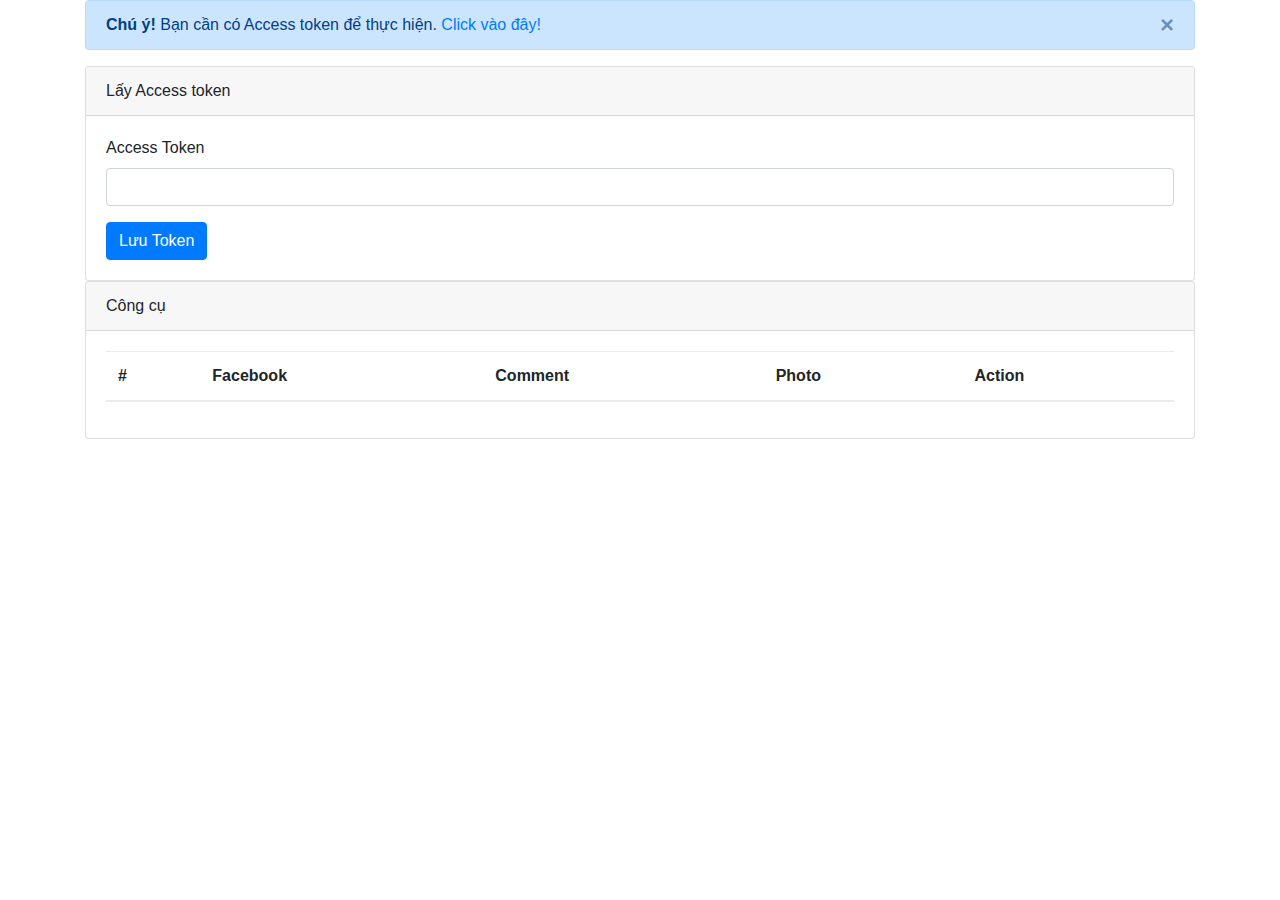
==== Facebook_Tools/index.html @ 515e4b47 "First commit Facebook_Tools" ====
<!DOCTYPE html>
<html lang="en">

<head>
    <meta charset="UTF-8">
    <meta name="viewport" content="width=device-width, initial-scale=1.0">
    <meta http-equiv="X-UA-Compatible" content="ie=edge">
    <title>Facebook tools</title>
    <link rel="stylesheet" href="css/bootstrap.min.css">
</head>

<body>

    <!-- Container main -->
    <div class="container">
        <!-- Alert access token -->
        <div class="alert alert-primary alert-dismissible fade show" role="alert">
            <strong>Chú ý!</strong> Bạn cần có Access token để thực hiện.
            <a href="https://developers.facebook.com/tools/explorer/145634995501895" target="_blank">
                Click vào đây!
            </a>
            <button type="button" class="close" data-dismiss="alert" aria-label="Close">
                <span aria-hidden="true">&times;</span>
            </button>
        </div> <!-- Alert access token -->
        <!-- Form Access token -->
        <div class="card">
            <div class="card-header"> Lấy Access token </div>
            <div class="card-body">
                <div class="form-group">
                    <label for="accessToken">Access Token</label>
                    <input type="text" name=accessToken"" id="accessToken" class="form-control">
                </div>
                <button id="btnTKSave" class="btn btn-primary">Lưu Token</button>
            </div>
        </div> <!-- Form Access token -->
        <!-- Main form -->
        <div class="card">
            <div class="card-header"> Công cụ </div>
            <div class="card-body">
                <table class="table" id="tblCmts">
                    <thead>
                        <tr>
                            <th>#</th>
                            <th>Facebook</th>
                            <th>Comment</th>
                            <th>Photo</th>
                            <th>Action</th>
                        </tr>
                    </thead>
                </table>
                <tbody></tbody>
        </div> <!-- Main form -->
    </div> <!-- Container main -->

    <script src="js/jquery-3.2.1.min.js"></script>
    <script src="js/popper.min.js"></script>
    <script src="js/bootstrap.min.js"></script>
    <script src="js/graphApi_1.js"></script>
</body>

</html>
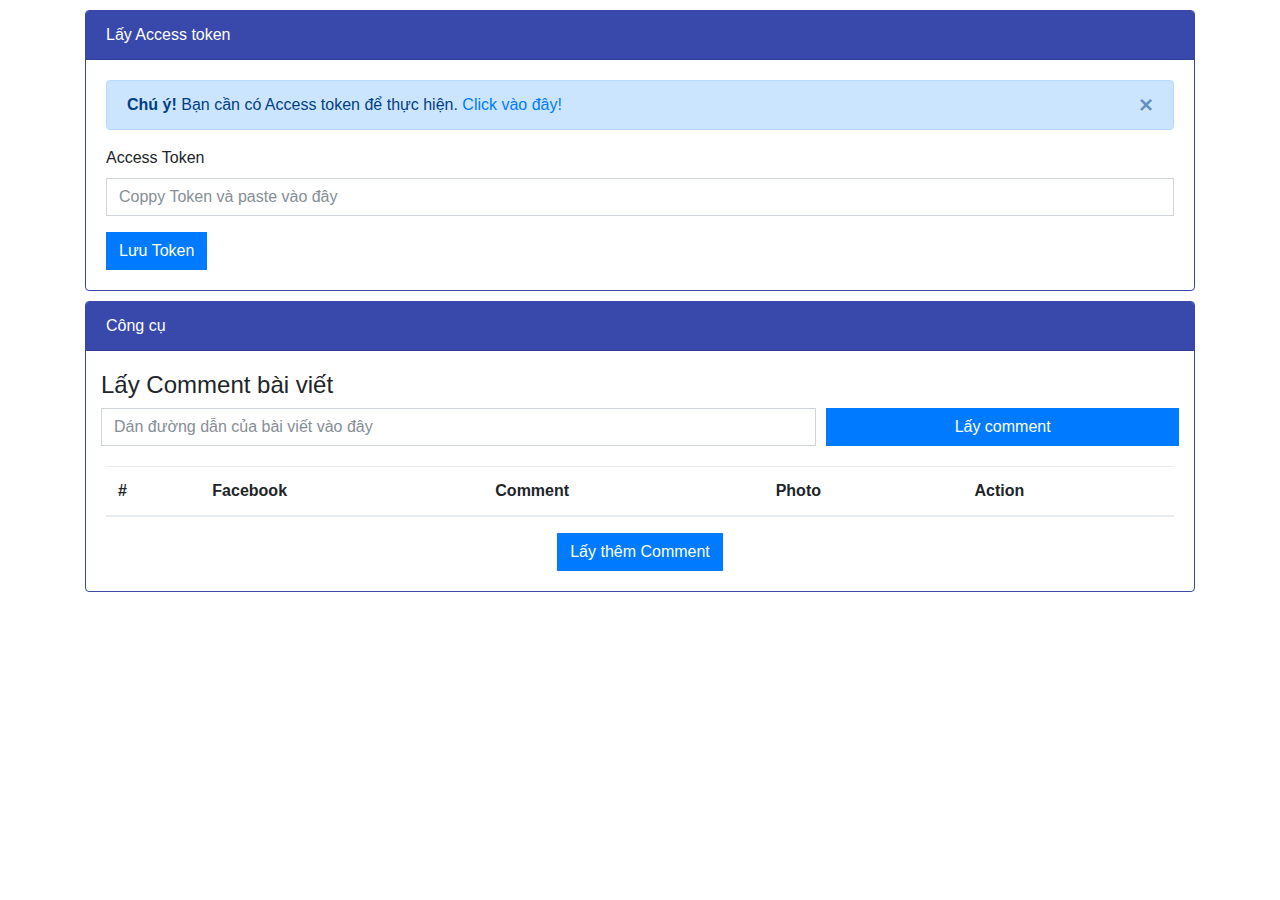
==== commit 68f5922d: "modified something" ====
--- a/Facebook_Tools/index.html
+++ b/Facebook_Tools/index.html
@@ -7,36 +7,52 @@
     <meta http-equiv="X-UA-Compatible" content="ie=edge">
     <title>Facebook tools</title>
     <link rel="stylesheet" href="css/bootstrap.min.css">
+    <link rel="stylesheet" href="css/style.css">
 </head>
 
 <body>
 
     <!-- Container main -->
     <div class="container">
-        <!-- Alert access token -->
-        <div class="alert alert-primary alert-dismissible fade show" role="alert">
-            <strong>Chú ý!</strong> Bạn cần có Access token để thực hiện.
-            <a href="https://developers.facebook.com/tools/explorer/145634995501895" target="_blank">
-                Click vào đây!
-            </a>
-            <button type="button" class="close" data-dismiss="alert" aria-label="Close">
-                <span aria-hidden="true">&times;</span>
-            </button>
-        </div> <!-- Alert access token -->
         <!-- Form Access token -->
         <div class="card">
-            <div class="card-header"> Lấy Access token </div>
+            <div class="card-header color-indigo-600"> Lấy Access token </div>
             <div class="card-body">
-                <div class="form-group">
-                    <label for="accessToken">Access Token</label>
-                    <input type="text" name=accessToken"" id="accessToken" class="form-control">
-                </div>
-                <button id="btnTKSave" class="btn btn-primary">Lưu Token</button>
+                <!-- Alert access token -->
+                <div class="alert alert-primary alert-dismissible fade show" role="alert">
+                    <strong>Chú ý!</strong> Bạn cần có Access token để thực hiện.
+                    <a href="https://developers.facebook.com/tools/explorer/145634995501895" target="_blank">
+                        Click vào đây!
+                    </a>
+                    <button type="button" class="close" data-dismiss="alert" aria-label="Close">
+                        <span aria-hidden="true">&times;</span>
+                    </button>
+                </div> <!-- Alert access token -->
+                <form>
+                    <div class="form-group">
+                        <label for="accessToken">Access Token</label>
+                        <input type="text" name="accessToken" id="accessToken" class="form-control" required placeholder="Coppy Token và paste vào đây">
+                    </div>
+                    <button type="submit" id="btnTKSave" class="btn btn-primary">Lưu Token</button>
+                </form>
             </div>
         </div> <!-- Form Access token -->
         <!-- Main form -->
         <div class="card">
-            <div class="card-header"> Công cụ </div>
+            <div class="card-header color-indigo-600"> Công cụ </div>
+            <div class="container">
+                <h4 style="margin-top: 20px">Lấy Comment bài viết</h4>
+                <form>
+                    <div class="form-row">
+                        <div class="col-sm-12 col-md-8">
+                            <input type="text" id="linkPost" class="form-control" required placeholder="Dán đường dẫn của bài viết vào đây">
+                        </div>
+                        <div class="col-sm-12 col-md-4">
+                            <button type="submit" id="btnLinkPost" class="btn btn-primary btn-block">Lấy comment</button>
+                        </div>
+                    </div>
+                </form>
+            </div>
             <div class="card-body">
                 <table class="table" id="tblCmts">
                     <thead>
@@ -49,7 +65,10 @@
                         </tr>
                     </thead>
                 </table>
-                <tbody></tbody>
+                <div align='center'>
+                    <button id="btnRefreshPost" class="btn btn-primary">Lấy thêm Comment</button>
+                </div>
+            </div>
         </div> <!-- Main form -->
     </div> <!-- Container main -->
 
--- a/Facebook_Tools/css/style.css
+++ b/Facebook_Tools/css/style.css
@@ -0,0 +1,13 @@
+.color-indigo-600 {
+    background-color: #3949AB;
+    color: white;
+}
+
+.card {
+    margin-top: 10px;
+    border: 1px solid #3949AB;
+}
+
+.form-control, .btn {
+    border-radius: 0;
+}